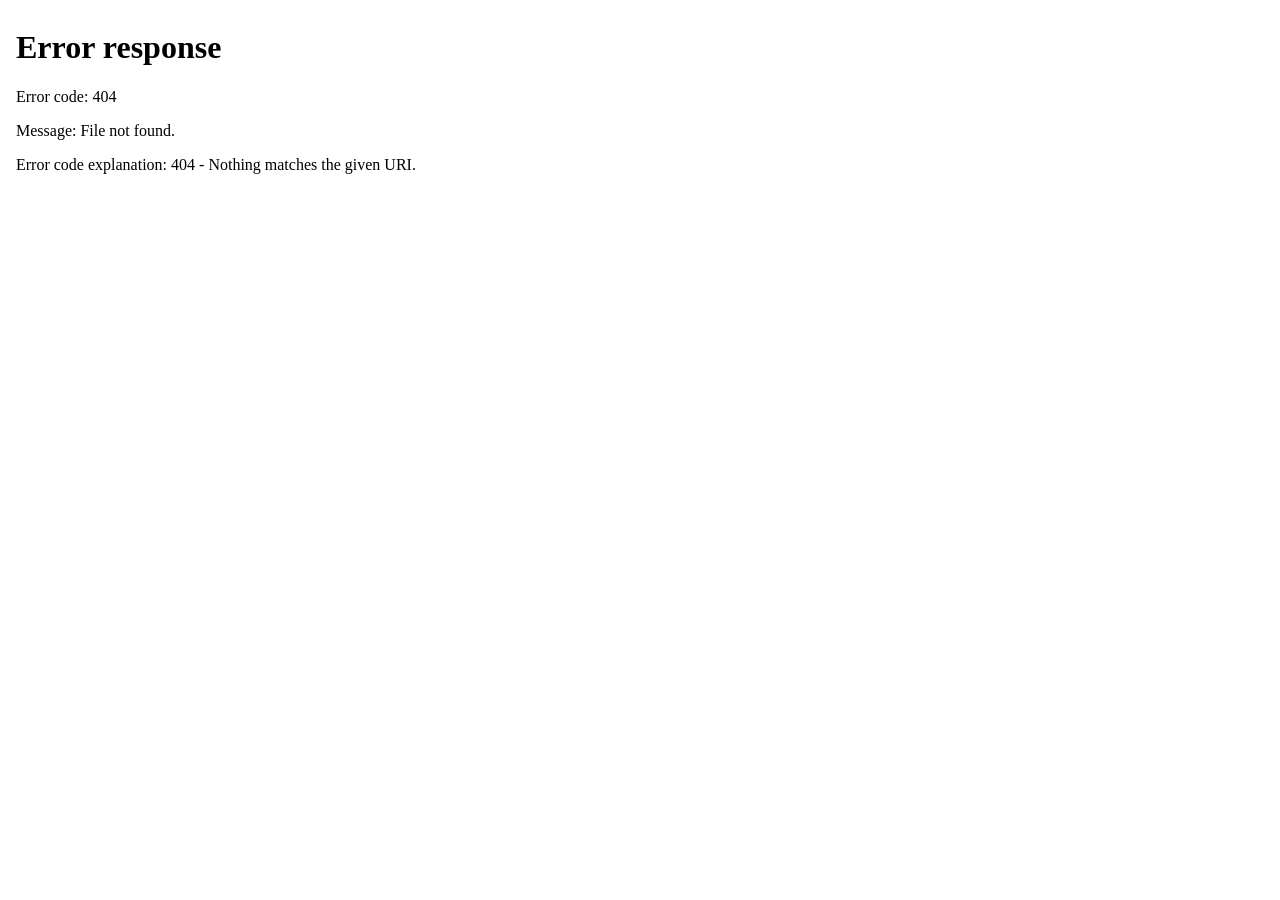
==== Page10.html @ bfdd7c7f "Add files via upload" ====
<!DOCTYPE html>
<html lang="en">
<head>
    <meta charset="UTF-8">
    <meta name="viewport" content="width=device-width, initial-scale=1.0">
    <title>iFrame</title>
</head>
<body>
    <iframe src="Index.html" style="border:0" width="1080" height="720">
</body>
</html>
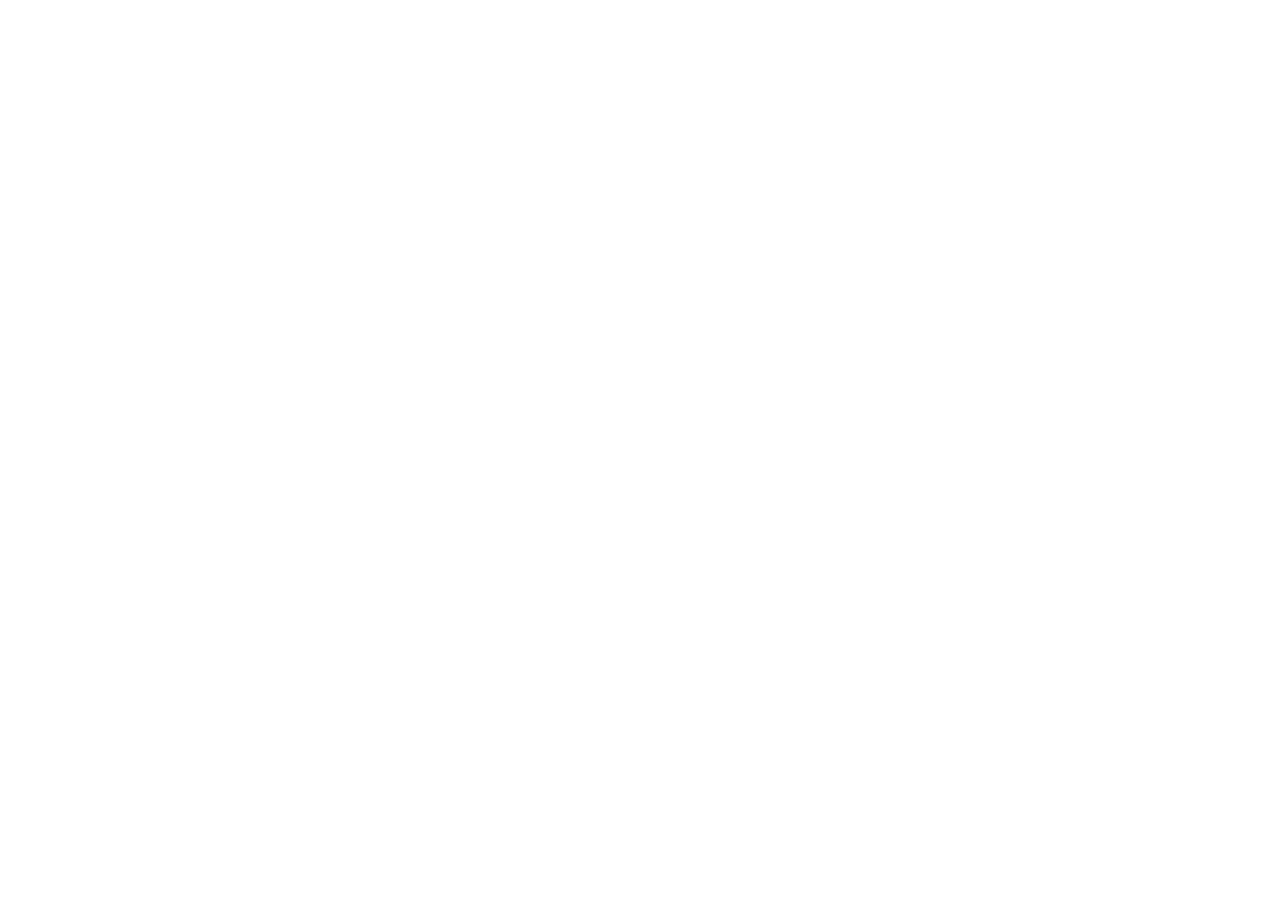
==== commit 3143976c: "Update Page10.html" ====
--- a/Page10.html
+++ b/Page10.html
@@ -6,6 +6,7 @@
     <title>iFrame</title>
 </head>
 <body>
-    <iframe src="Index.html" style="border:0" width="1080" height="720">
+        <iframe src="https://discord.com/widget?id=1469876584713289763&theme=dark" width="350" height="500" allowtransparency="true" frameborder="0" sandbox="allow-popups allow-popups-to-escape-sandbox allow-same-origin allow-scripts"></iframe>
+        
 </body>
-</html>+</html>
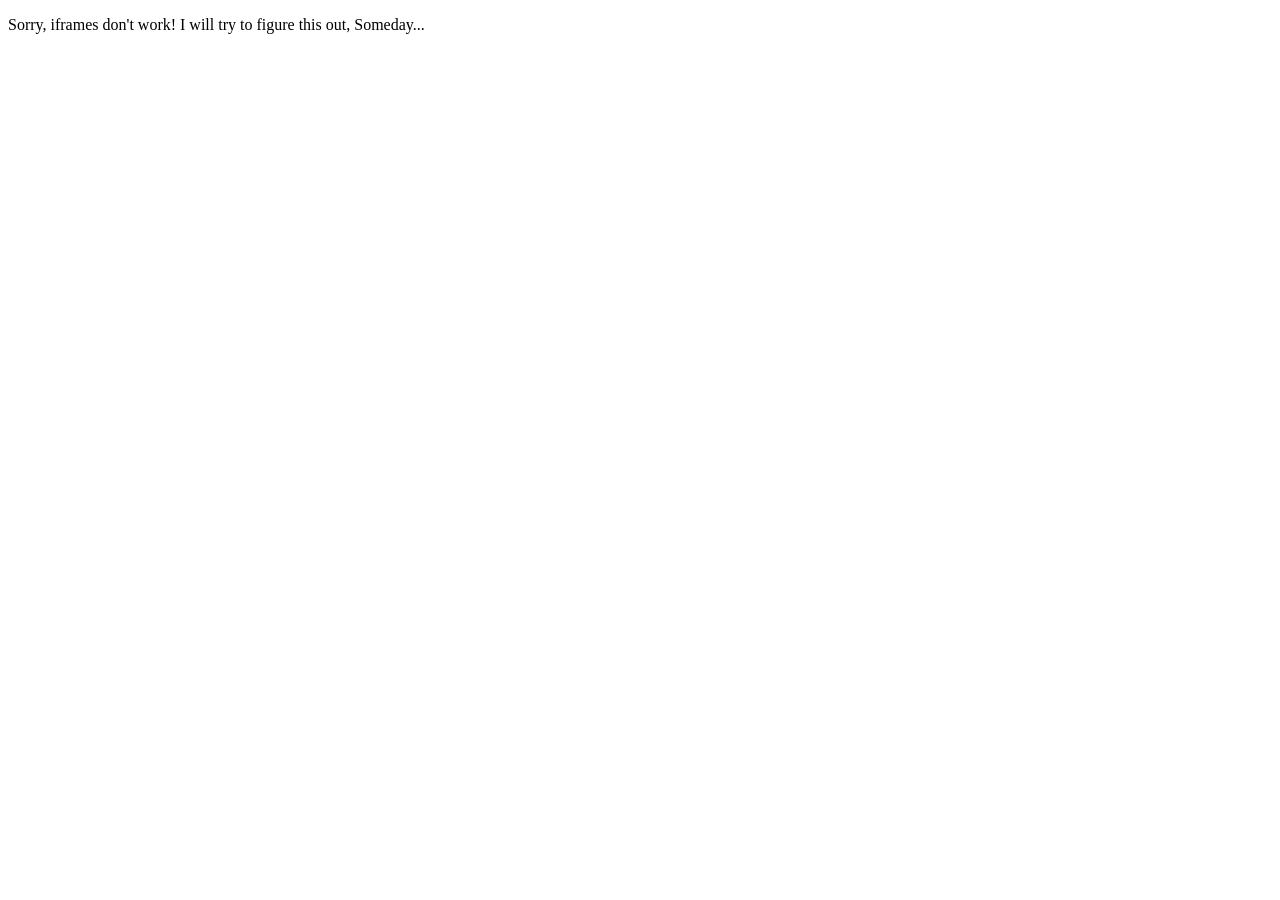
==== commit 9425fa17: "Update Page10.html" ====
--- a/Page10.html
+++ b/Page10.html
@@ -6,7 +6,7 @@
     <title>iFrame</title>
 </head>
 <body>
-        <iframe src="https://discord.com/widget?id=1469876584713289763&theme=dark" width="350" height="500" allowtransparency="true" frameborder="0" sandbox="allow-popups allow-popups-to-escape-sandbox allow-same-origin allow-scripts"></iframe>
+       <p>Sorry, iframes don't work! I will try to figure this out, Someday...</p>
         
 </body>
 </html>
